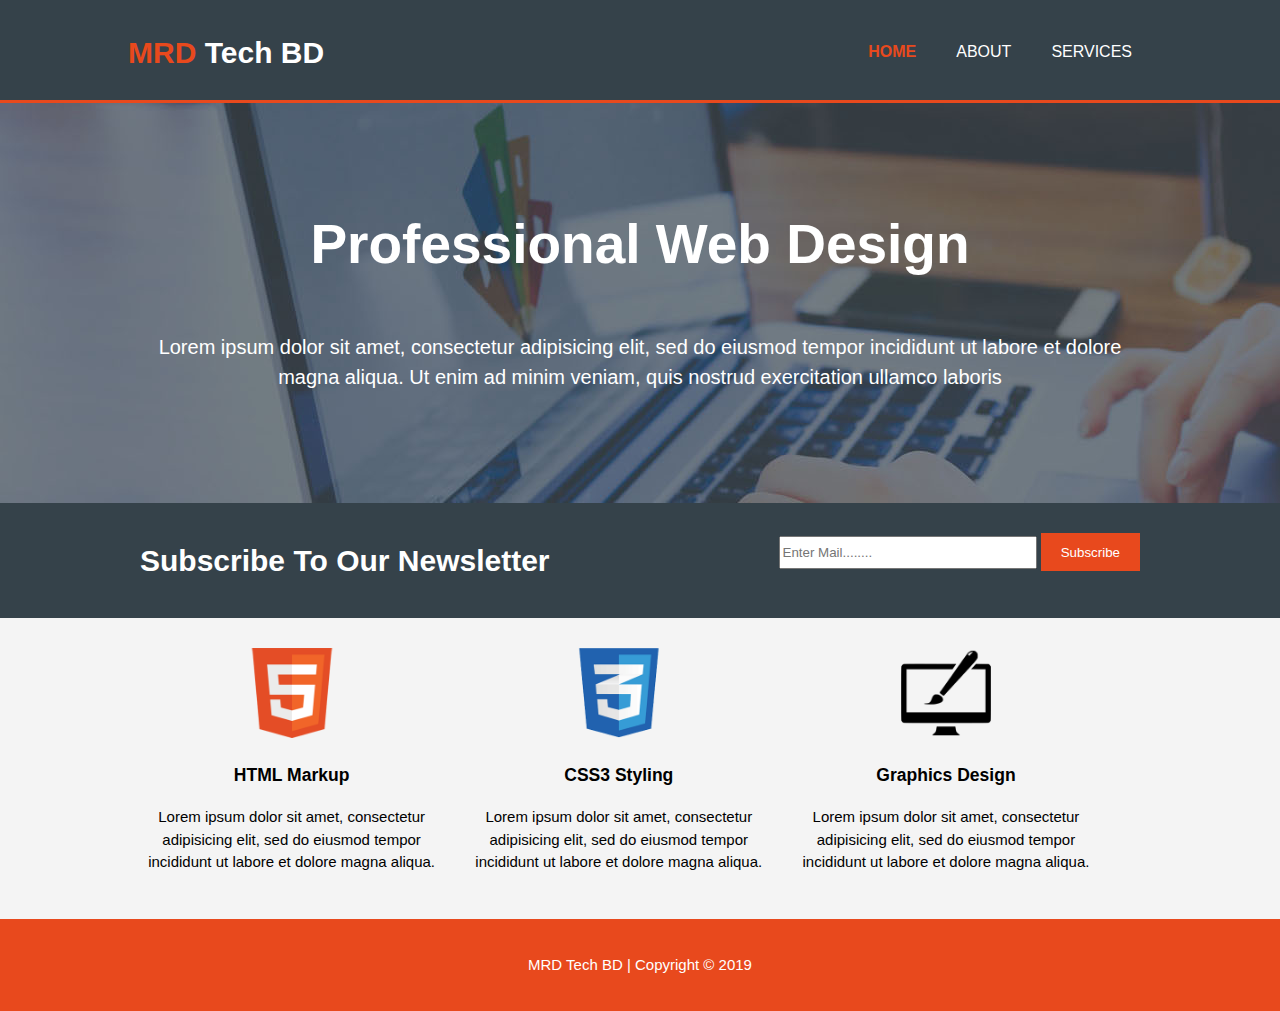
==== index.html @ 35c5cd9d "Add files" ====
<!DOCTYPE html>
<html>
<head>
	<meta charset="utf-8">
	<meta name="viewport" content="width=device-width">
	<meta name="description" content="A responsive simple website">
	<meta name="keywords" content="responsive site, web development, web design">
	<meta name="author" content="Md. Musfiqur Rahaman Dehan">

	<title>MRD Tech BD | Welcome</title>

	<link rel="stylesheet" href="css/style.css">
	<link rel="icon" href="favicon.ico">
</head>

<body>
	<header>
		<div class="container">
			<div id="branding">
				<h1><span class="highlight">MRD</span> Tech BD</h1>
			</div>
			<nav>
				<ul>
					<li class="current"><a href="index.html">Home</a></li>
					<li><a href="about.html">About</a></li>
					<li><a href="services.html">Services</a></li>
				</ul>
			</nav>
		</div>
	</header>

	<section id="showcase">
		<div class="container">
			<h1>Professional Web Design</h1>
			<p>Lorem ipsum dolor sit amet, consectetur adipisicing elit, sed do eiusmod
			tempor incididunt ut labore et dolore magna aliqua. Ut enim ad minim veniam,
			quis nostrud exercitation ullamco laboris</p>
		</div>
	</section>

	<section id="newsletter">
		<div class="container">
			<h1>Subscribe To Our Newsletter</h1>
			<form>
				<input type="email" placeholder="Enter Mail........">
				<button type="submit" class="button_1">Subscribe</button>
			</form>
		</div>
		
	</section>

	<section id="boxes">
		<div class="container">
			<div class="box">
				<img src="img/logo_html.png" alt="HTML Logo">
				<h3>HTML Markup</h3>
				<p>Lorem ipsum dolor sit amet, consectetur adipisicing elit, sed do eiusmod
				tempor incididunt ut labore et dolore magna aliqua.</p>
			</div>
			<div class="box">
				<img src="img/logo_css.png" alt="CSS Logo">
				<h3>CSS3 Styling</h3>
				<p>Lorem ipsum dolor sit amet, consectetur adipisicing elit, sed do eiusmod
				tempor incididunt ut labore et dolore magna aliqua.</p>
			</div>
			<div class="box">
				<img src="img/logo_brush.png" alt="Graphics Design Logo">
				<h3>Graphics Design</h3>
				<p>Lorem ipsum dolor sit amet, consectetur adipisicing elit, sed do eiusmod
				tempor incididunt ut labore et dolore magna aliqua.</p>
			</div>
		</div>
	</section>

	<footer>
		<p>MRD Tech BD | Copyright &copy; 2019</p>
	</footer>

</body>
</html>
---- css/style.css ----
body {
	font: 15px/1.5 Arial, Helvetica, sans-serif;
	padding: 0;
	margin: 0;
	background-color: #f4f4f4;
}

/*********************Global******************/
.container {
	width: 80%;
	margin: auto;
	overflow: hidden;
}

ul {
	margin: 0;
	padding: 0;
}

.button_1 {
	height: 38px;
	background: #e8491d;
	padding: 0 20px;
	color: #ffffff;
	border: none;
}

.dark {
	padding: 15px;
	color: #ffffff;
	background: #35424a;
	margin: 10px 0;
}

button:hover {
	color: #cccccc;
	font-weight: bold;
}

/*********************Header******************/
header {
	background-color: #35424a;
	color: #ffffff;
	min-height: 70px;
	padding-top: 30px;
	border-bottom: #e8491d 3px solid;
}

header a {
	color: #ffffff;
	text-decoration: none;
	text-transform: uppercase;
	font-size: 16px;
}

header li {
	float: left;
	display: inline;
	padding: 0 20px;
}

header #branding {
	float: left;
}

header #branding h1 {
	margin: 0;
}

header nav {
	float: right;
	margin-top: 10px;
}

header .highlight, header .current a {
	color: #e8491d;
	font-weight: bold;
}

header a:hover {
	color: #cccccc;
	font-weight: bold;
}

/********************Showcase****************/
#showcase {
	min-height: 400px;
	background: url('../img/showcase.jpg') no-repeat 0 -400px;
	text-align: center;
	color: #ffffff;
}

#showcase h1 {
	margin-top: 100px;
	font-size: 55px;
	padding-bottom: 10px;
}

#showcase p {
	font-size: 20px;
}

/***********************newsletter******************/

#newsletter {
	padding: 15px;
	color: #ffffff;
	background: #35424a;
}

#newsletter h1 {
	float: left;
}

#newsletter form {
	float: right;
	margin-top: 15px;
}

#newsletter input[type="email"] {
	padding: 2px;
	height: 25px;
	width: 250px;
}

/************Boxes***************/
#boxes {
	margin-top: 20px;
}

#boxes .box {
	float: left;
	text-align: center;
	width: 30%;
	padding: 10px;
}

#boxes .box img {
	width: 90px;
}

/*About-Sidebar*/
aside#sidebar {
	float: right;
	width: 30%;
	margin-top: 10px;
}

aside#sidebar .quote input, aside#sidebar .quote textarea {
	width: 90%;
	padding: 5px;
}

/*About-article-main*/
article#main-col {
	float: left;
	width: 65%;
}

/*Services*/
ul#services li {
	list-style: none;
	padding: 20px;
	border: #cccccc solid 1px;
	margin-bottom: 5px;
	background: #e6e6e6;
}

footer {
	margin-top: 20px;
	padding: 20px;
	color: #ffffff;
	background-color: #e8491d;
	text-align: center;
}

/********************Media Query******************/
@media(max-width: 768px) {
	header #branding,
	header nav,
	header nav li,
	#newsletter h1,
	#newsletter form,
	#boxes .box,
	article#main-col,
	aside#sidebar {
		float: none;
		text-align: center;
		width: 100%;
	}
	header {
		padding-bottom: 20px;
	}
	#showase h1 {
		margin-top: 40px;
	}
	#newsletter button, .quote button {
		display: block;
		width: 100%;
	}
	#newsletter form input[type="email"] {
		width: 100%;
		margin-bottom: 5px;
	}
}
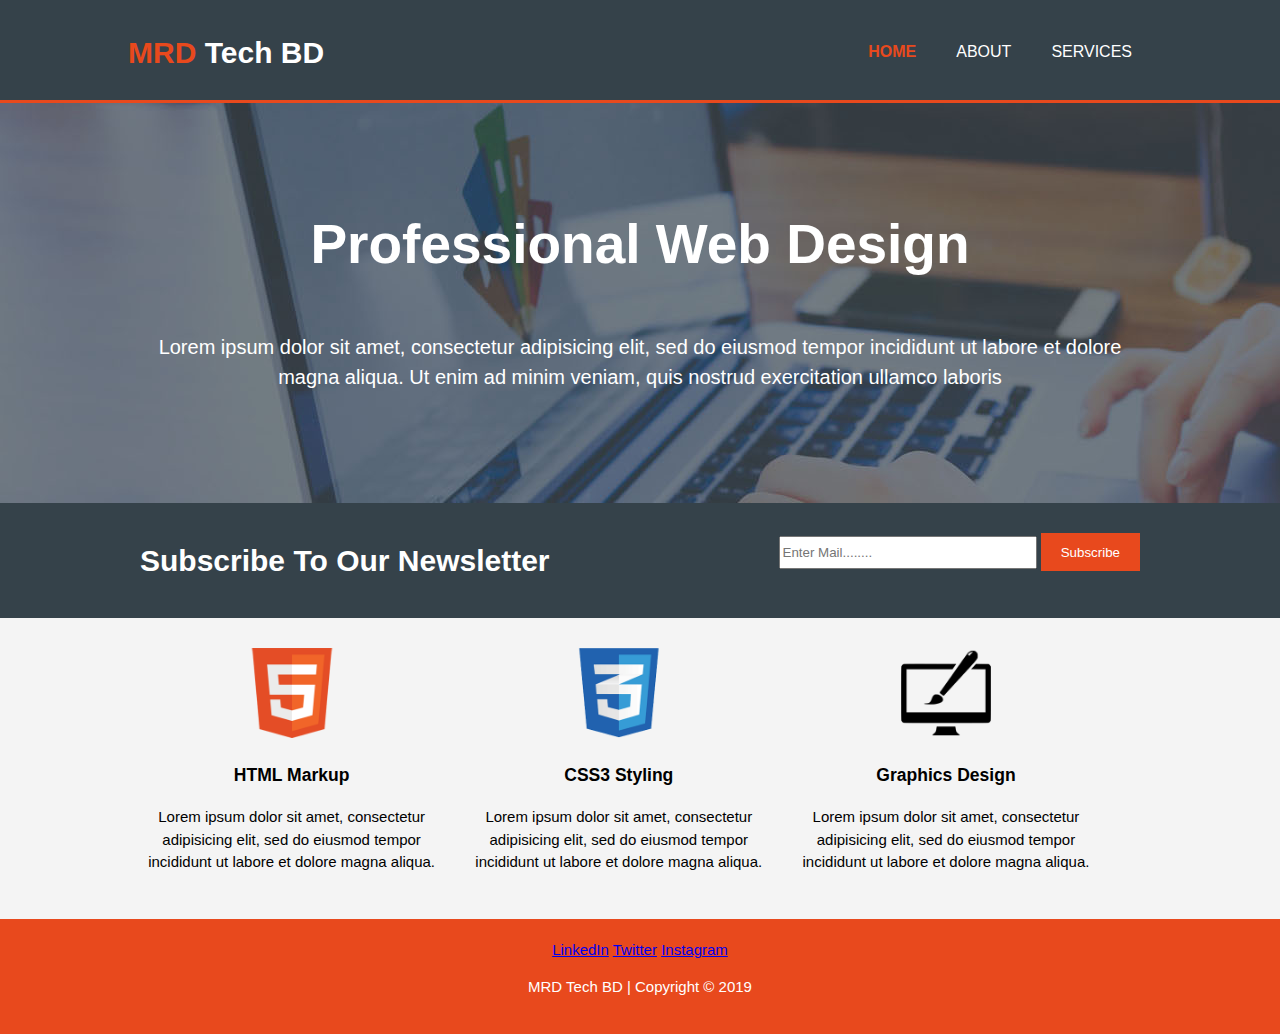
==== commit 79408e9f: "update index.html" ====
--- a/index.html
+++ b/index.html
@@ -1,5 +1,5 @@
 <!DOCTYPE html>
-<html>
+<html lang = "en">
 <head>
 	<meta charset="utf-8">
 	<meta name="viewport" content="width=device-width">
@@ -73,8 +73,11 @@
 	</section>
 
 	<footer>
+		  <a class="footer-link c2" href="https://www.linkedin.com/">LinkedIn</a>
+		  <a class="footer-link c2" href="https://twitter.com/">Twitter</a>
+		  <a class="footer-link c2" href="https://www.instagram.com/">Instagram</a>
 		<p>MRD Tech BD | Copyright &copy; 2019</p>
 	</footer>
 
 </body>
-</html>+</html>
